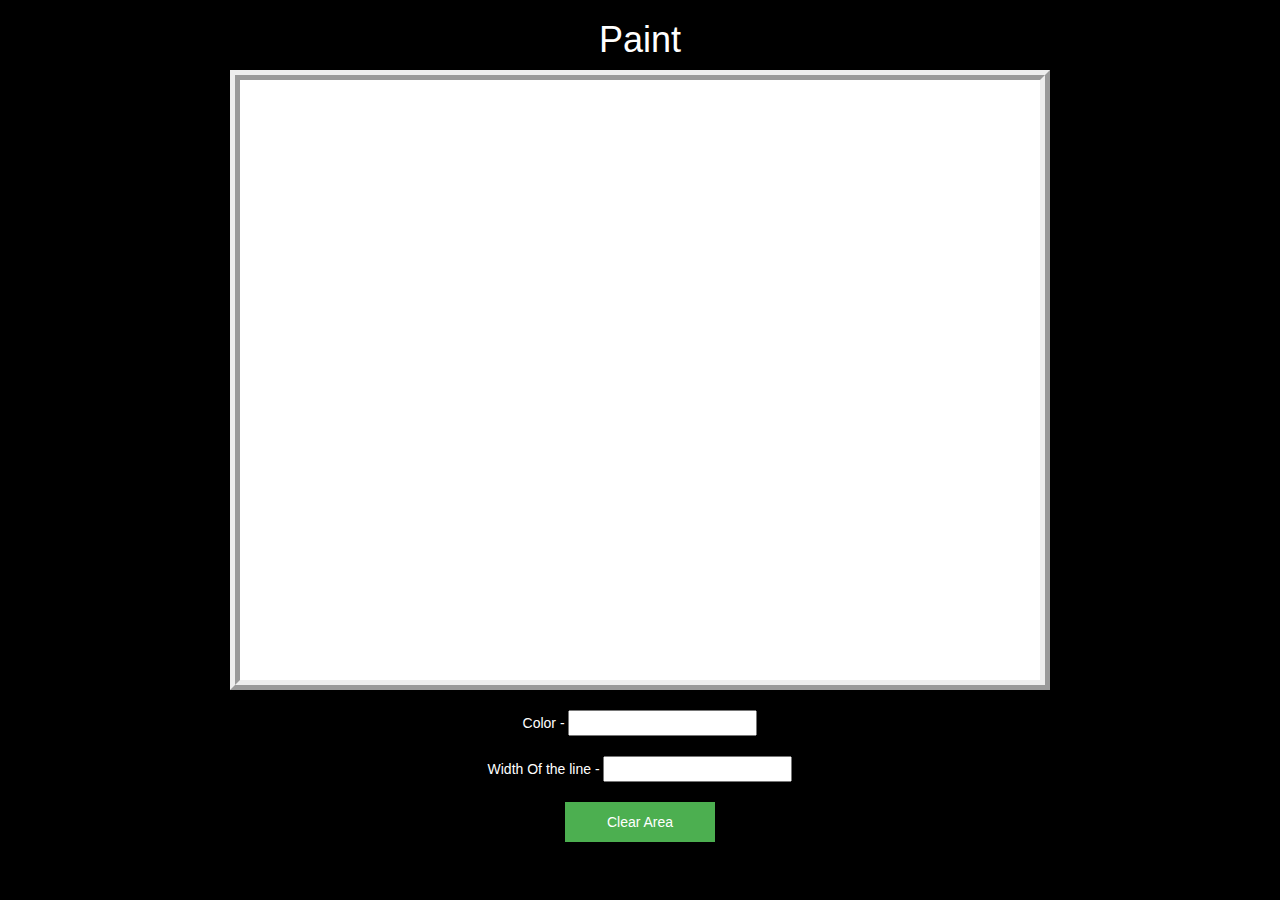
==== index.html @ 128de4de "Add files via upload" ====
<html>
<head>  
<link rel="stylesheet" type="text/css" href="style.css">

<meta name="viewport" content="width=device-width, initial-scale=1">
<link rel="stylesheet" href="https://maxcdn.bootstrapcdn.com/bootstrap/3.4.0/css/bootstrap.min.css">
<script src="https://ajax.googleapis.com/ajax/libs/jquery/3.4.1/jquery.min.js"></script>
<script src="https://maxcdn.bootstrapcdn.com/bootstrap/3.4.0/js/bootstrap.min.js"></script>

</head>
<body class="body_backgorund">

<div align="center">
<h1 style="color: white;">Paint</h1>

    <canvas id="myCanvas" width="800" height="600"></canvas>
        <br><br >
        <span style="color: white;">Color - </span>  
        <input type="text" id="color">
        <br><br>        
        <span style="color: white;">Width Of the line  - </span>  
        <input type="text" id="width_of_line">
        <br><br>        
        <button onclick="clearArea();" style="color: white;">Clear Area</button>

<!--Additional activity -->

    </div>
<script src="main.js"></script>
</body>
</html>
---- style.css ----
.body_backgorund {
  background-color: black;
    background-position: center;
    background-size: cover;
  }
  body{
    cursor: pointer;
  }
  h1
  {
      color: rgb(255, 255, 255); 
      font-size: 40px;
  }
  #myCanvas
  {
      border-width:10px;
      background-color: white; 
      border-style:ridge;
  }

  button {
    background-color: #4CAF50;
    border: none;
    color: white;
    padding: 10px 42px;
    font-size: 16px;
  }

  input
  {
    margin-right: 20px;
  }
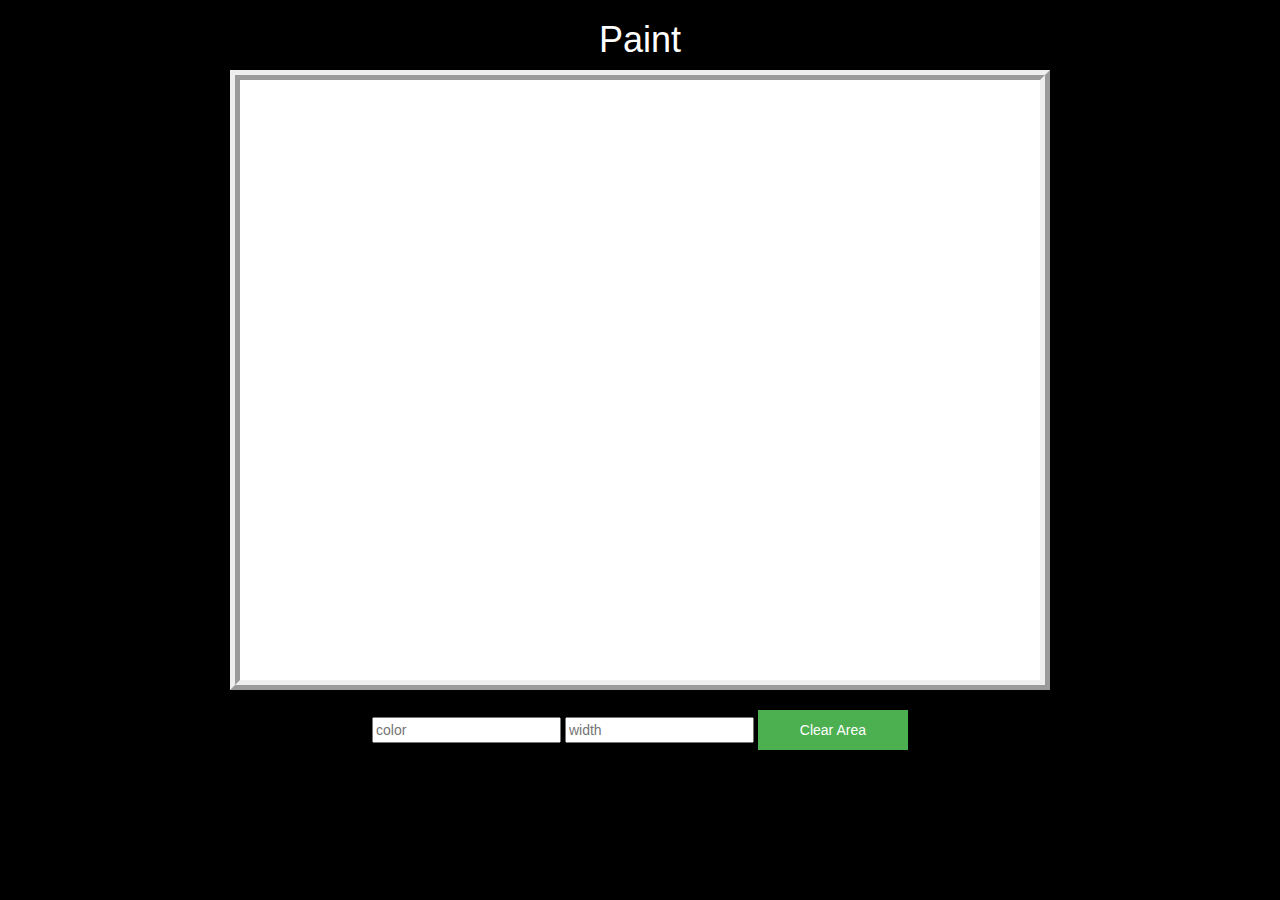
==== commit d28436da: "Add files via upload" ====
--- a/index.html
+++ b/index.html
@@ -15,12 +15,12 @@
 
     <canvas id="myCanvas" width="800" height="600"></canvas>
         <br><br >
-        <span style="color: white;">Color - </span>  
-        <input type="text" id="color">
-        <br><br>        
-        <span style="color: white;">Width Of the line  - </span>  
-        <input type="text" id="width_of_line">
-        <br><br>        
+          
+        <input type="text" id="color" placeholder="color">
+      
+          
+        <input type="text" id="width_of_line" placeholder="width">
+              
         <button onclick="clearArea();" style="color: white;">Clear Area</button>
 
 <!--Additional activity -->
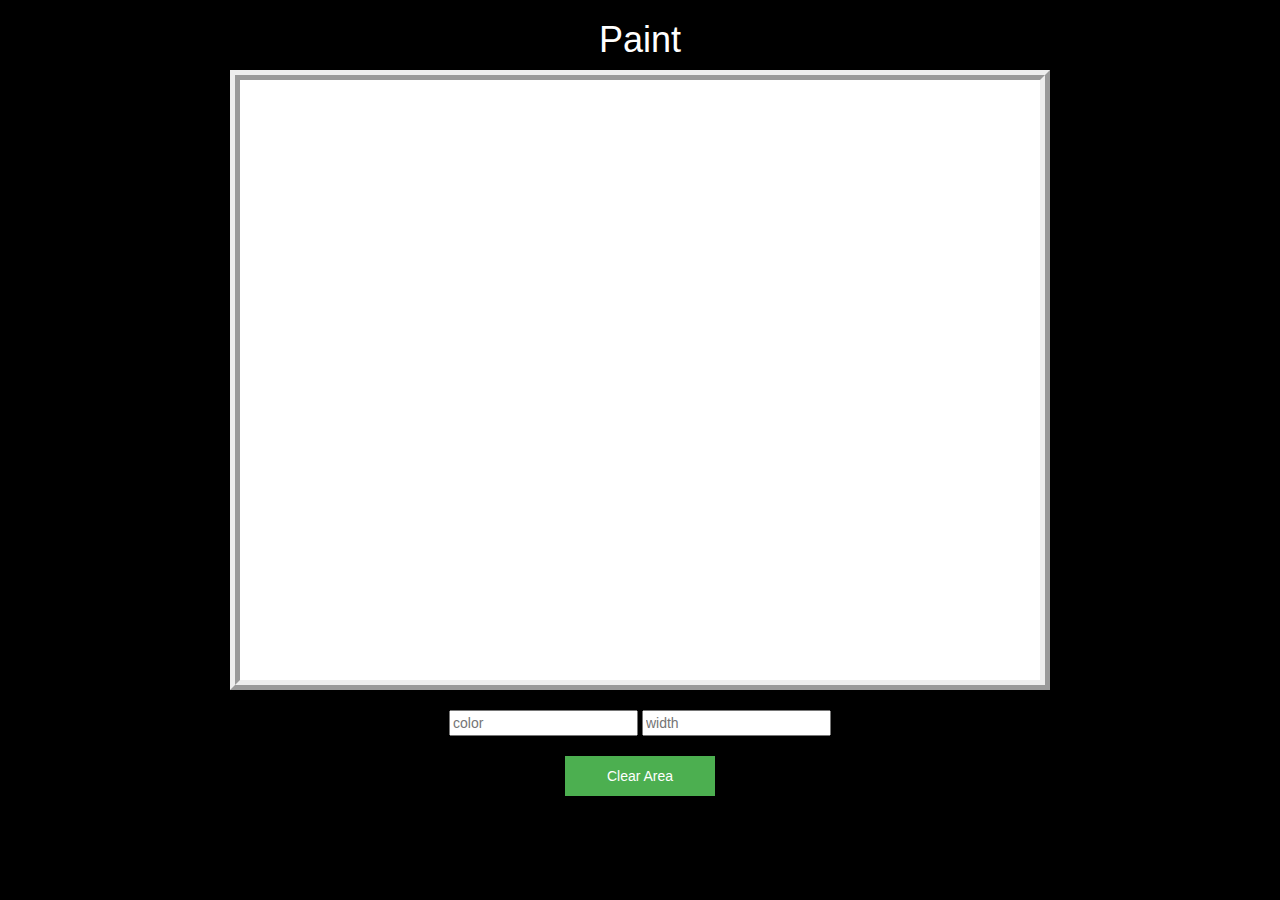
==== commit cf7a8835: "Add files via upload" ====
--- a/index.html
+++ b/index.html
@@ -20,7 +20,8 @@
       
           
         <input type="text" id="width_of_line" placeholder="width">
-              
+             <br>
+             <br> 
         <button onclick="clearArea();" style="color: white;">Clear Area</button>
 
 <!--Additional activity -->
